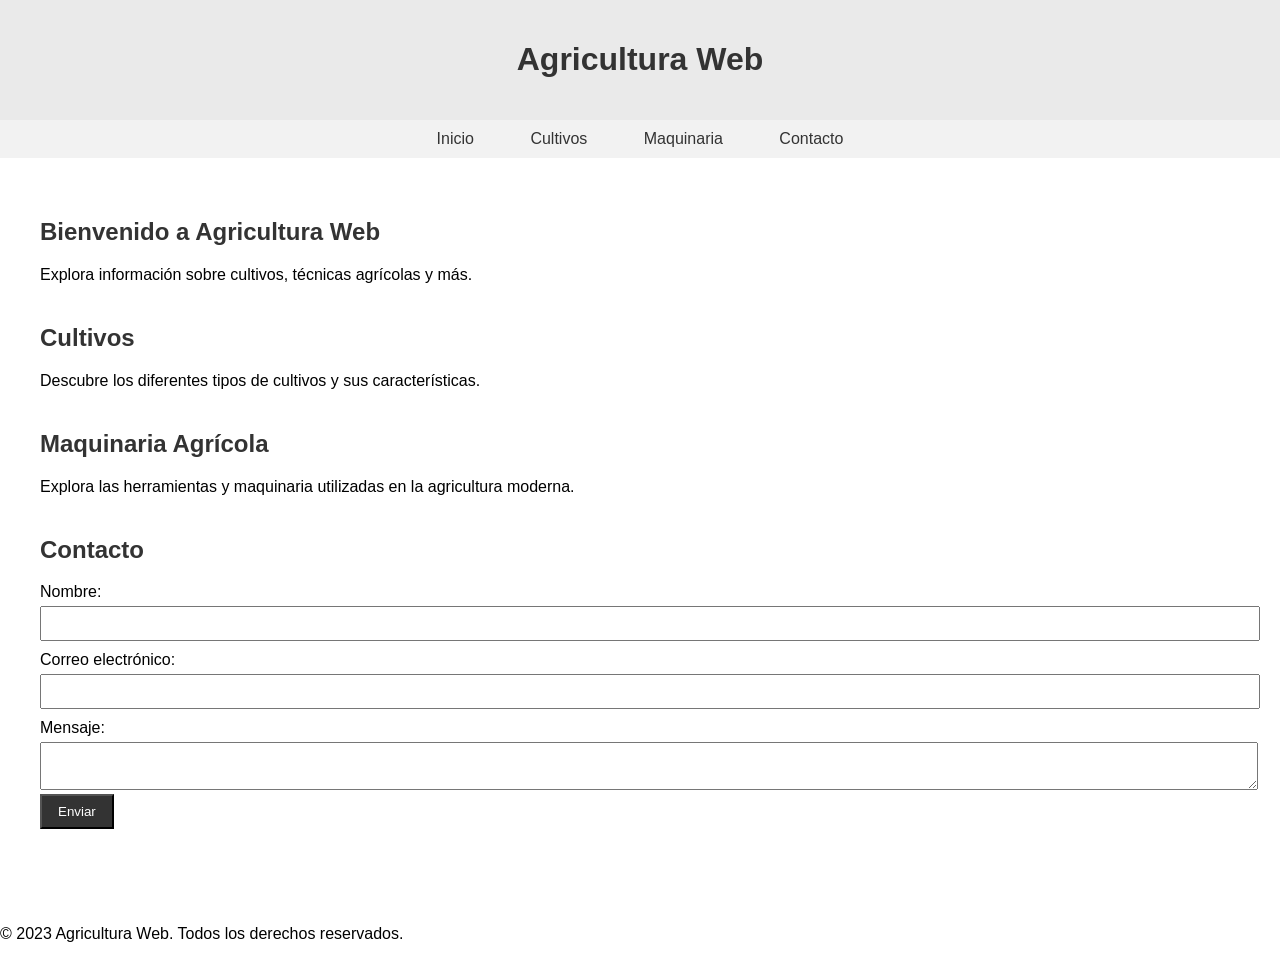
==== Pagina web con chat GPT/Index.html @ c595f901 "uwu" ====
<!DOCTYPE html>
<html lang="es">
<head>
  <meta charset="UTF-8">
  <title>Agricultura Web</title>
  <link rel="stylesheet" href="styles.css">
</head>
<body>
  <header>
    <h1>Agricultura Web</h1>
  </header>
  
  <nav>
    <ul>
      <li><a href="#inicio">Inicio</a></li>
      <li><a href="#cultivos">Cultivos</a></li>
      <li><a href="#maquinaria">Maquinaria</a></li>
      <li><a href="#contacto">Contacto</a></li>
    </ul>
  </nav>
  
  <main>
    <section id="inicio">
      <h2>Bienvenido a Agricultura Web</h2>
      <p>Explora información sobre cultivos, técnicas agrícolas y más.</p>
    </section>
    
    <section id="cultivos">
      <h2>Cultivos</h2>
      <p>Descubre los diferentes tipos de cultivos y sus características.</p>
    </section>
    
    <section id="maquinaria">
      <h2>Maquinaria Agrícola</h2>
      <p>Explora las herramientas y maquinaria utilizadas en la agricultura moderna.</p>
    </section>
    
    <section id="contacto">
      <h2>Contacto</h2>
      <form>
        <label for="nombre">Nombre:</label>
        <input type="text" id="nombre" name="nombre" required>
        <label for="email">Correo electrónico:</label>
        <input type="email" id="email" name="email" required>
        <label for="mensaje">Mensaje:</label>
        <textarea id="mensaje" name="mensaje" required></textarea>
        <button type="submit">Enviar</button>
      </form>
    </section>
  </main>
  
  <footer>
    <p>&copy; 2023 Agricultura Web. Todos los derechos reservados.</p>
  </footer>
  
  <script src="scritpts.js"></script>
</body>
</html>
---- Pagina web con chat GPT/styles.css ----
/* Estilos generales */
body {
    font-family: Arial, sans-serif;
    margin: 0;
    padding: 0;
  }
  
  h1, h2 {
    color: #333;
  }
  
  header {
    background-color: #eaeaea;
    padding: 20px;
    text-align: center;
  }
  
  nav ul {
    list-style-type: none;
    margin: 0;
    padding: 0;
    background-color: #f2f2f2;
    text-align: center;
  }
  
  nav ul li {
    display: inline-block;
    margin: 10px;
  }
  
  nav ul li a {
    text-decoration: none;
    color: #333;
    padding: 8px 16px;
  }
  
  main {
    padding: 40px;
  }
  
  section {
    margin-bottom: 40px;
  }
  
  form label {
    display: block;
    margin-top: 10px;
  }
  
  form input, form textarea {
    width: 100%;
    padding: 8px;
    margin-top: 5px;
  }
  
  form button {
    padding: 8px 16px;
    background-color: #333;
    color: white;
  }
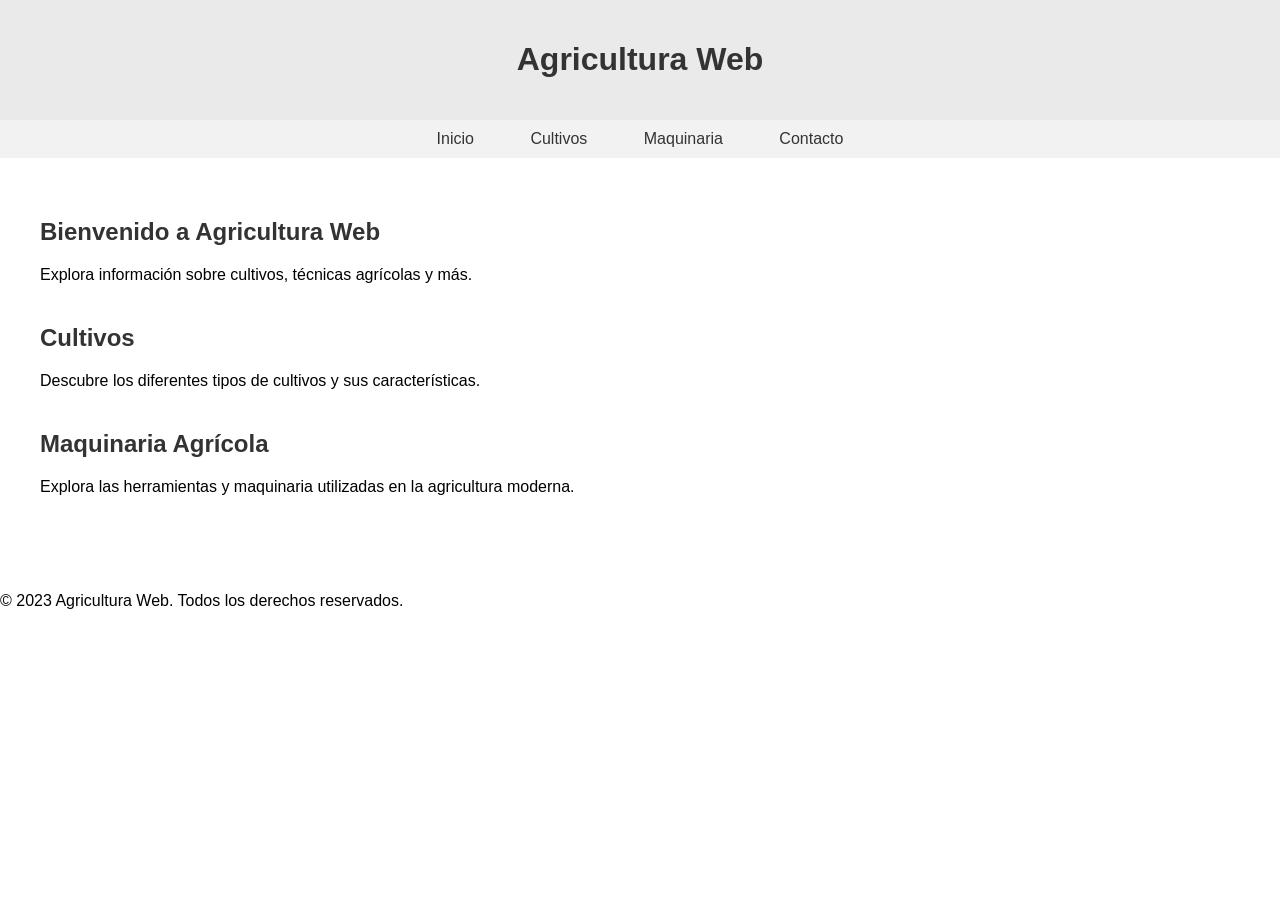
==== commit 8aa1a0d6: "eliminar-gmail" ====
--- a/Pagina web con chat GPT/Index.html
+++ b/Pagina web con chat GPT/Index.html
@@ -34,19 +34,6 @@
       <h2>Maquinaria Agrícola</h2>
       <p>Explora las herramientas y maquinaria utilizadas en la agricultura moderna.</p>
     </section>
-    
-    <section id="contacto">
-      <h2>Contacto</h2>
-      <form>
-        <label for="nombre">Nombre:</label>
-        <input type="text" id="nombre" name="nombre" required>
-        <label for="email">Correo electrónico:</label>
-        <input type="email" id="email" name="email" required>
-        <label for="mensaje">Mensaje:</label>
-        <textarea id="mensaje" name="mensaje" required></textarea>
-        <button type="submit">Enviar</button>
-      </form>
-    </section>
   </main>
   
   <footer>
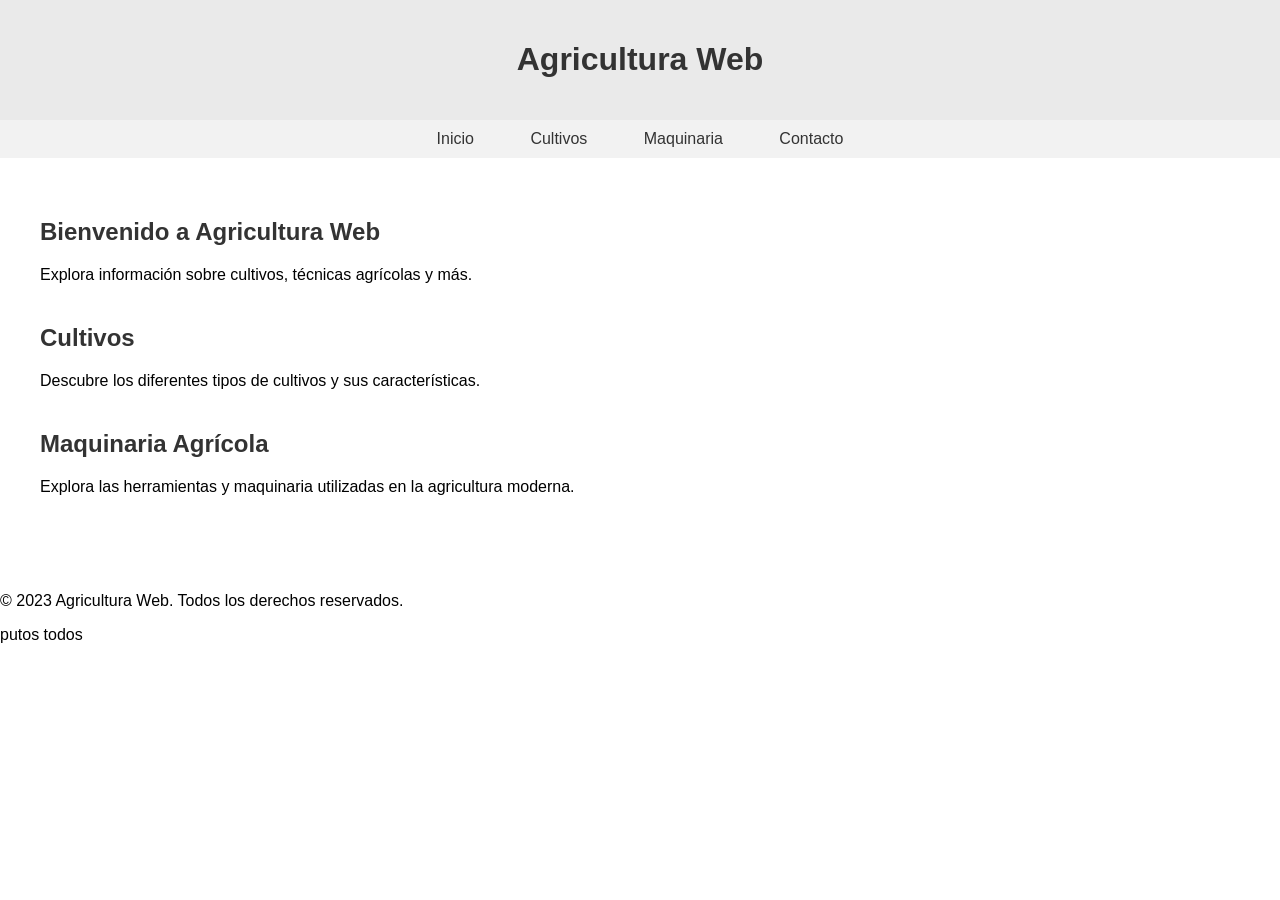
==== commit 4fdaa4c3: "cambio1" ====
--- a/Pagina web con chat GPT/Index.html
+++ b/Pagina web con chat GPT/Index.html
@@ -39,7 +39,7 @@
   <footer>
     <p>&copy; 2023 Agricultura Web. Todos los derechos reservados.</p>
   </footer>
-  
+  <p>putos todos</p>
   <script src="scritpts.js"></script>
 </body>
 </html>
